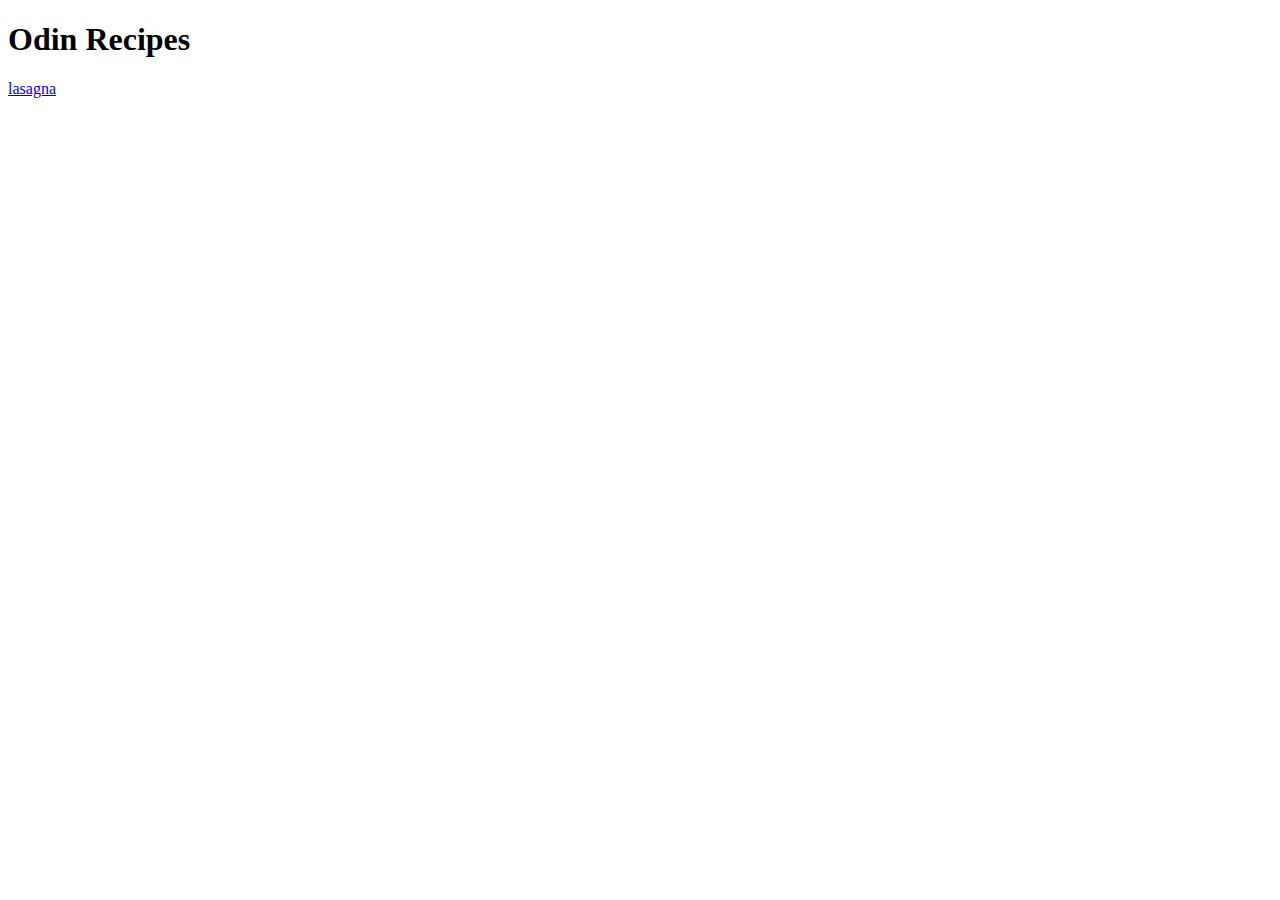
==== index.html @ ef7323d8 "Add index.html and recipes/lasagna.html" ====
<!DOCTYPE html>
<html lang="en">
<head>
    <meta charset="UTF-8">
    <meta http-equiv="X-UA-Compatible" content="IE=edge">
    <meta name="viewport" content="width=device-width, initial-scale=1.0">
    <title>Document</title>
</head>
<body>
    <h1>Odin Recipes</h1>
    <a href="recipes/lasagna.html">lasagna</a>
    
</body>
</html>
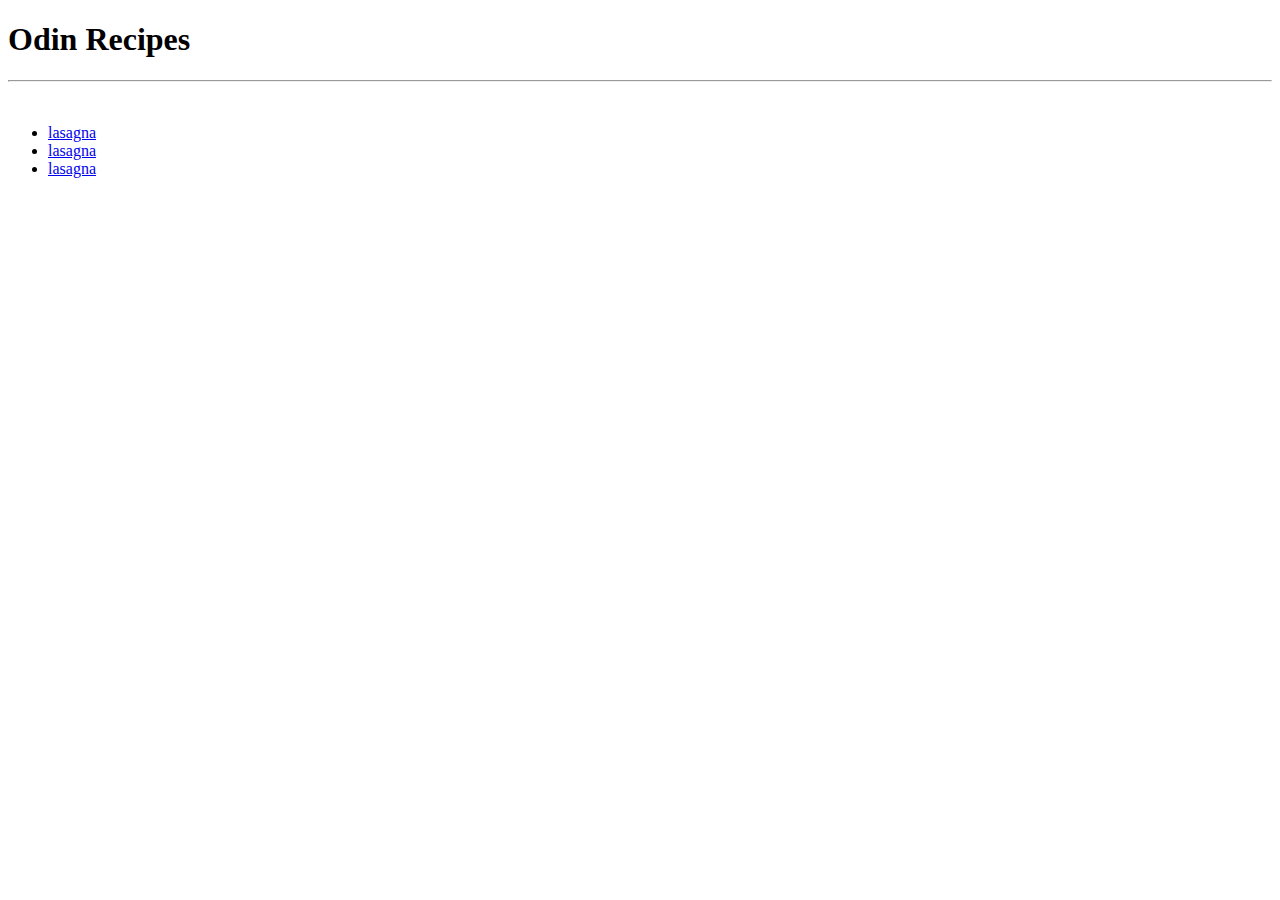
==== commit 41b57f88: "Add 2 new recipe pages to recipe directory and add respective links to index.html" ====
--- a/index.html
+++ b/index.html
@@ -7,8 +7,14 @@
     <title>Document</title>
 </head>
 <body>
-    <h1>Odin Recipes</h1>
-    <a href="recipes/lasagna.html">lasagna</a>
+    <h1>Odin Recipes</h1> <hr>
+    <br>
+    <ul>
+        <li><a href="recipes/lasagna.html">lasagna</a></li>
+        <li><a href="recipes/lasagna.html">lasagna</a></li>
+        <li><a href="recipes/lasagna.html">lasagna</a></li>
+    </ul>
     
+
 </body>
 </html>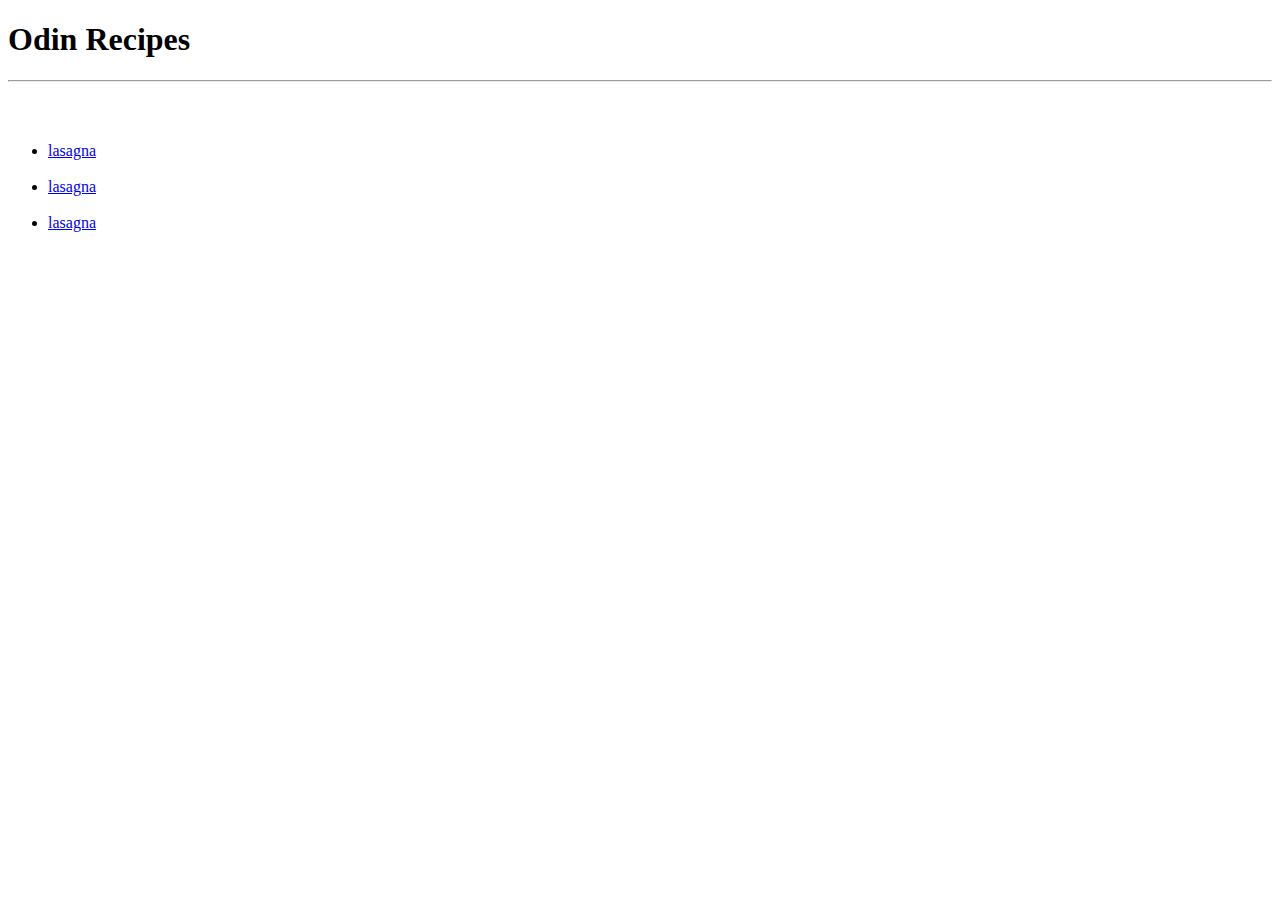
==== commit c9eed79d: "Update Index.html with working links to the other 2 webpages and add content to those webpages" ====
--- a/index.html
+++ b/index.html
@@ -4,15 +4,15 @@
     <meta charset="UTF-8">
     <meta http-equiv="X-UA-Compatible" content="IE=edge">
     <meta name="viewport" content="width=device-width, initial-scale=1.0">
-    <title>Document</title>
+    <title>Odin Recipes</title>
 </head>
 <body>
     <h1>Odin Recipes</h1> <hr>
-    <br>
+    <br> <br>
     <ul>
-        <li><a href="recipes/lasagna.html">lasagna</a></li>
-        <li><a href="recipes/lasagna.html">lasagna</a></li>
-        <li><a href="recipes/lasagna.html">lasagna</a></li>
+        <li><a href="recipes/lasagna.html">lasagna</a></li> <br>
+        <li><a href="recipes/pan-fried-pork-chops.html">lasagna</a></li> <br>
+        <li><a href="recipes/tuna-noodle-casserole.html">lasagna</a></li>
     </ul>
     
 
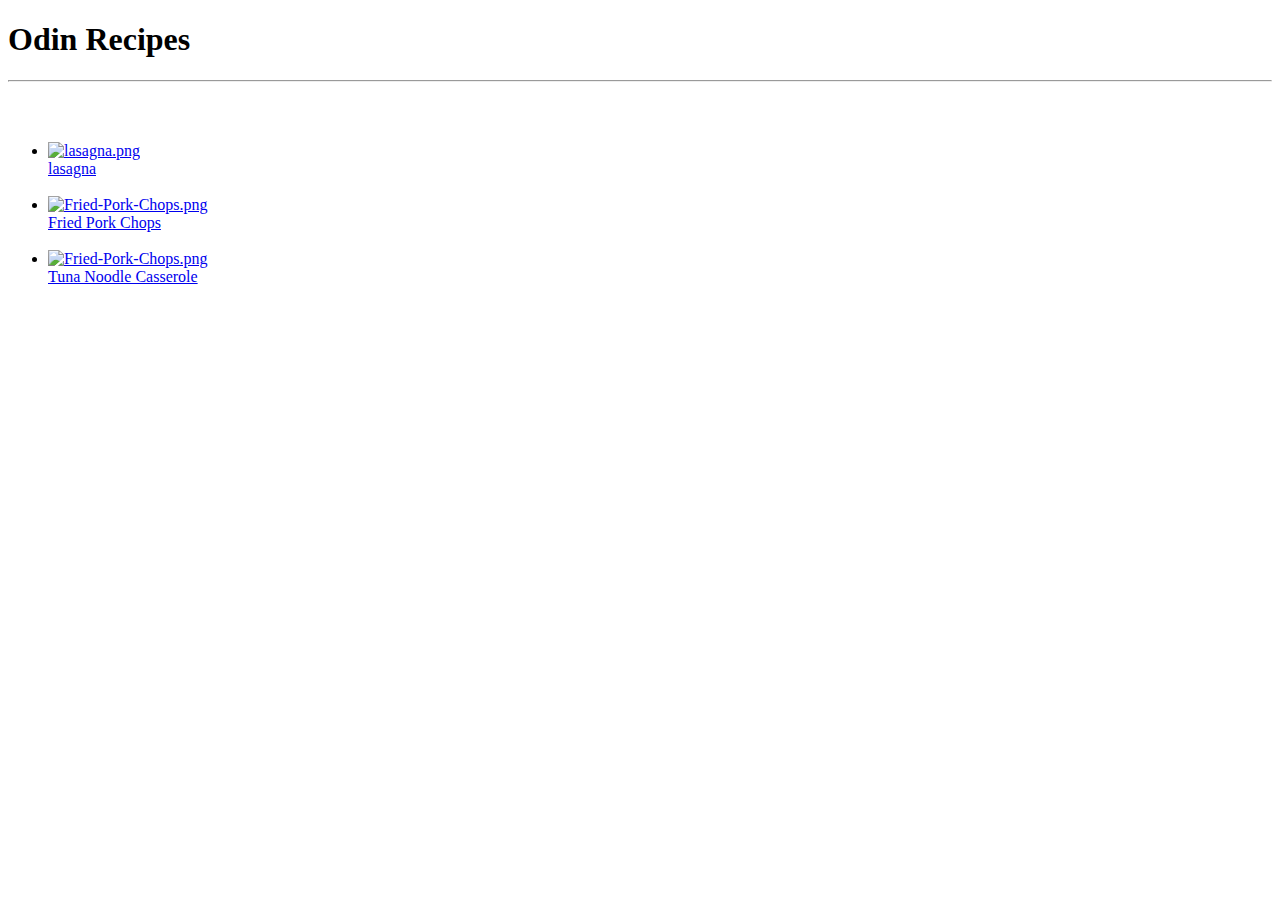
==== commit 02eb781f: "Add content to tuna-noodle-casserole.html and add pictures to index.html" ====
--- a/index.html
+++ b/index.html
@@ -1,20 +1,48 @@
 <!DOCTYPE html>
 <html lang="en">
-<head>
-    <meta charset="UTF-8">
-    <meta http-equiv="X-UA-Compatible" content="IE=edge">
-    <meta name="viewport" content="width=device-width, initial-scale=1.0">
+  <head>
+    <meta charset="UTF-8" />
+    <meta http-equiv="X-UA-Compatible" content="IE=edge" />
+    <meta name="viewport" content="width=device-width, initial-scale=1.0" />
     <title>Odin Recipes</title>
-</head>
-<body>
-    <h1>Odin Recipes</h1> <hr>
-    <br> <br>
+  </head>
+  <body>
+    <h1>Odin Recipes</h1>
+    <hr />
+    <br />
+    <br />
     <ul>
-        <li><a href="recipes/lasagna.html">lasagna</a></li> <br>
-        <li><a href="recipes/pan-fried-pork-chops.html">lasagna</a></li> <br>
-        <li><a href="recipes/tuna-noodle-casserole.html">lasagna</a></li>
+      <li>
+        <a href="recipes/lasagna.html">
+          <img
+            src="https://www.allrecipes.com/thmb/Di4ql6QGv-7GWP7tyKS7SP7i6kQ=/282x188/filters:no_upscale():max_bytes(150000):strip_icc():format(webp)/7314119_italian-sausage-and-mushroom-lasagna-with-bechamel-sauce_photo-by-allrecipes-2000-79dd45395fbb4fb7a131c008abb6275d.jpg"
+            alt="lasagna.png"
+          /><br />
+          lasagna</a
+        >
+      </li>
+      <br />
+      <li>
+        <a href="recipes/pan-fried-pork-chops.html">
+          <img
+            src="https://www.allrecipes.com/thmb/_VtMa02pmLKwCx3GT-nwN50yyvo=/750x0/filters:no_upscale():max_bytes(150000):strip_icc():format(webp)/Pan-Fried-Breaded-Pork-Chops-14321b3ad9c542d5a437801fd76c88c1.jpeg"
+            alt="Fried-Pork-Chops.png"
+          />
+          <br />
+          Fried Pork Chops</a
+        >
+      </li>
+      <br />
+      <li>
+        <a href="recipes/tuna-noodle-casserole.html">
+          <img
+            src="https://www.allrecipes.com/thmb/4oWu82i_w_4YiOzX5S_Gmk2EP8I=/750x0/filters:no_upscale():max_bytes(150000):strip_icc():format(webp)/9085119-best-tuna-noodle-casserole-AllrecipesPhoto-4x3-1-46115bbe31844cfcad82032f0ef718c0.jpg"
+            alt="Fried-Pork-Chops.png"
+          />
+          <br />
+          Tuna Noodle Casserole</a
+        >
+      </li>
     </ul>
-    
-
-</body>
-</html>+  </body>
+</html>
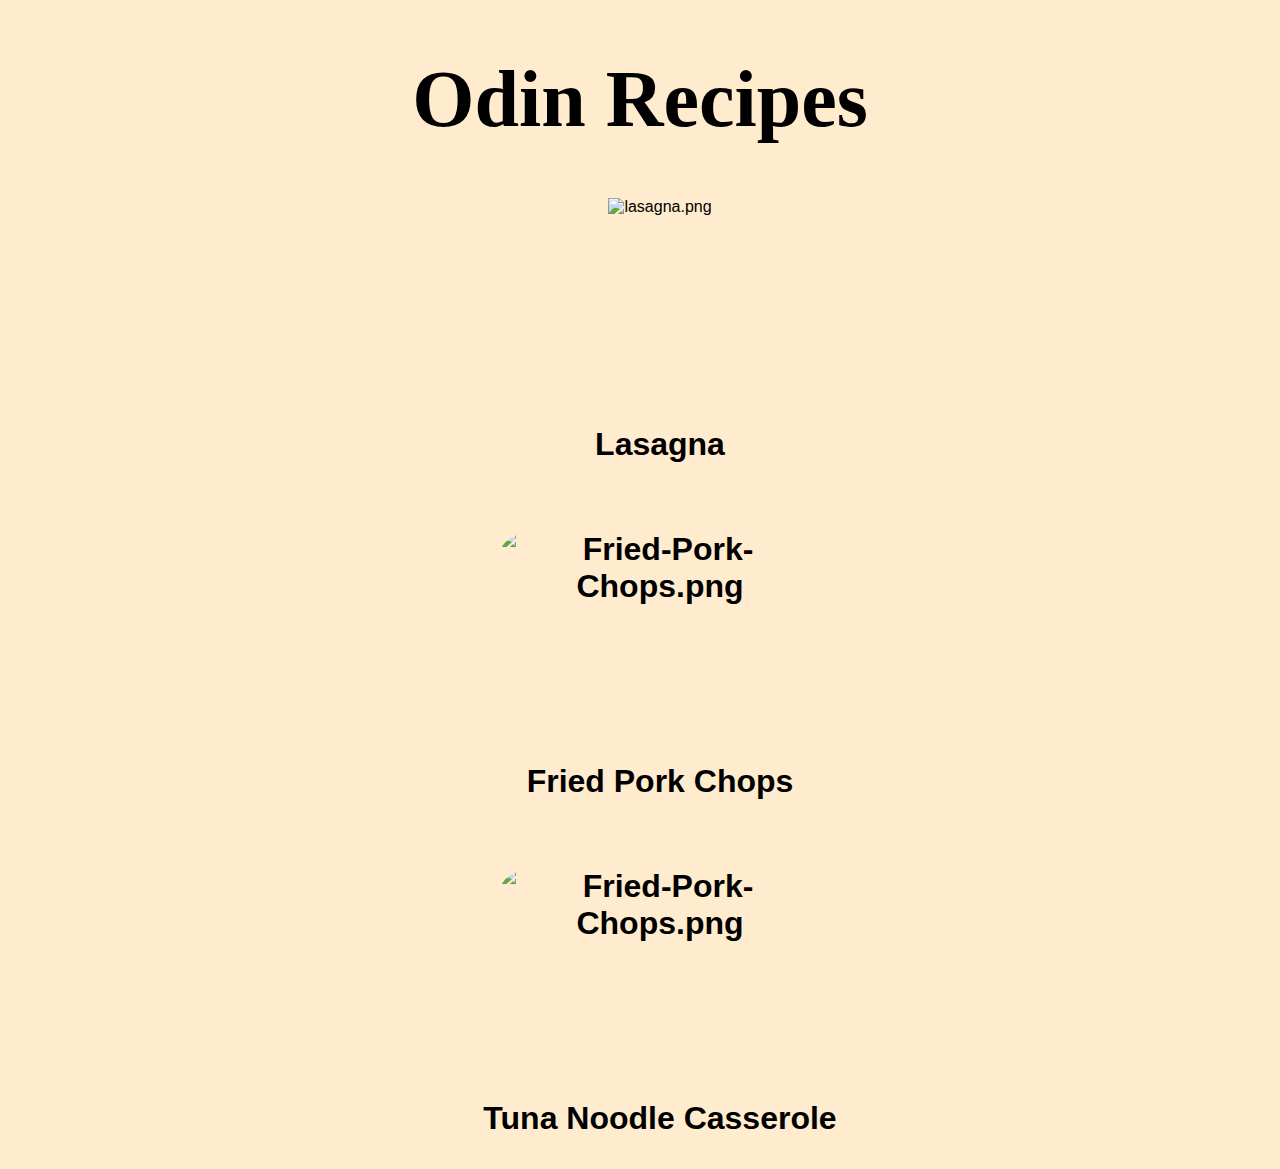
==== commit d1db8ea1: "Add CSS styling to the index.html" ====
--- a/index.html
+++ b/index.html
@@ -5,43 +5,47 @@
     <meta http-equiv="X-UA-Compatible" content="IE=edge" />
     <meta name="viewport" content="width=device-width, initial-scale=1.0" />
     <title>Odin Recipes</title>
+    <link rel="stylesheet" href="styles.css" />
   </head>
   <body>
     <h1>Odin Recipes</h1>
-    <hr />
-    <br />
-    <br />
-    <ul>
+    <ul class="home-content">
       <li>
         <a href="recipes/lasagna.html">
-          <img
-            src="https://www.allrecipes.com/thmb/Di4ql6QGv-7GWP7tyKS7SP7i6kQ=/282x188/filters:no_upscale():max_bytes(150000):strip_icc():format(webp)/7314119_italian-sausage-and-mushroom-lasagna-with-bechamel-sauce_photo-by-allrecipes-2000-79dd45395fbb4fb7a131c008abb6275d.jpg"
-            alt="lasagna.png"
-          /><br />
-          lasagna</a
+          <div class="img-container">
+            <img
+              src="https://www.allrecipes.com/thmb/Di4ql6QGv-7GWP7tyKS7SP7i6kQ=/282x188/filters:no_upscale():max_bytes(150000):strip_icc():format(webp)/7314119_italian-sausage-and-mushroom-lasagna-with-bechamel-sauce_photo-by-allrecipes-2000-79dd45395fbb4fb7a131c008abb6275d.jpg"
+              alt="lasagna.png"
+            />
+          </div>
+          <p class="home-list">Lasagna</p></a
         >
       </li>
       <br />
+      <br />
       <li>
-        <a href="recipes/pan-fried-pork-chops.html">
-          <img
-            src="https://www.allrecipes.com/thmb/_VtMa02pmLKwCx3GT-nwN50yyvo=/750x0/filters:no_upscale():max_bytes(150000):strip_icc():format(webp)/Pan-Fried-Breaded-Pork-Chops-14321b3ad9c542d5a437801fd76c88c1.jpeg"
-            alt="Fried-Pork-Chops.png"
-          />
-          <br />
-          Fried Pork Chops</a
-        >
+        <a href="recipes/pan-fried-pork-chops.html" class="home-list">
+          <div class="img-container">
+            <img
+              src="https://www.allrecipes.com/thmb/_VtMa02pmLKwCx3GT-nwN50yyvo=/750x0/filters:no_upscale():max_bytes(150000):strip_icc():format(webp)/Pan-Fried-Breaded-Pork-Chops-14321b3ad9c542d5a437801fd76c88c1.jpeg"
+              alt="Fried-Pork-Chops.png"
+            />
+          </div>
+          <p class="home-list">Fried Pork Chops</p>
+        </a>
       </li>
       <br />
+      <br />
       <li>
-        <a href="recipes/tuna-noodle-casserole.html">
-          <img
-            src="https://www.allrecipes.com/thmb/4oWu82i_w_4YiOzX5S_Gmk2EP8I=/750x0/filters:no_upscale():max_bytes(150000):strip_icc():format(webp)/9085119-best-tuna-noodle-casserole-AllrecipesPhoto-4x3-1-46115bbe31844cfcad82032f0ef718c0.jpg"
-            alt="Fried-Pork-Chops.png"
-          />
-          <br />
-          Tuna Noodle Casserole</a
-        >
+        <a href="recipes/tuna-noodle-casserole.html" class="home-list">
+          <div class="img-container">
+            <img
+              src="https://www.allrecipes.com/thmb/4oWu82i_w_4YiOzX5S_Gmk2EP8I=/750x0/filters:no_upscale():max_bytes(150000):strip_icc():format(webp)/9085119-best-tuna-noodle-casserole-AllrecipesPhoto-4x3-1-46115bbe31844cfcad82032f0ef718c0.jpg"
+              alt="Fried-Pork-Chops.png"
+            />
+          </div>
+          <p class="home-list">Tuna Noodle Casserole</p>
+        </a>
       </li>
     </ul>
   </body>
--- a/styles.css
+++ b/styles.css
@@ -0,0 +1,52 @@
+* {
+    font-family: Arial, Helvetica, sans-serif;
+    background-color: rgb(255, 235, 205);
+    
+}
+
+h1 {
+    text-align: center;
+    font-family: 'Times New Roman', Times, serif;
+    font-size: 5rem;
+}
+
+ul {
+    list-style-type: none;
+}
+
+
+img{
+    height: 12rem;
+    width: 20rem;
+    transition: 0.6s ease;
+}
+
+
+a {
+    text-decoration: none;
+    color: black;
+}
+
+.home-content{
+    text-align: center;
+}
+
+
+.img-container{
+    position: relative;
+    display: inline-block;
+    height: 12rem;
+    width: 20rem;
+    border-radius: 12%;
+    overflow: hidden;
+}
+
+.img-container:hover img{
+    transform: scale(1.5);
+}
+
+
+.home-list{
+    font-size: 2rem;
+    font-weight: 600;
+}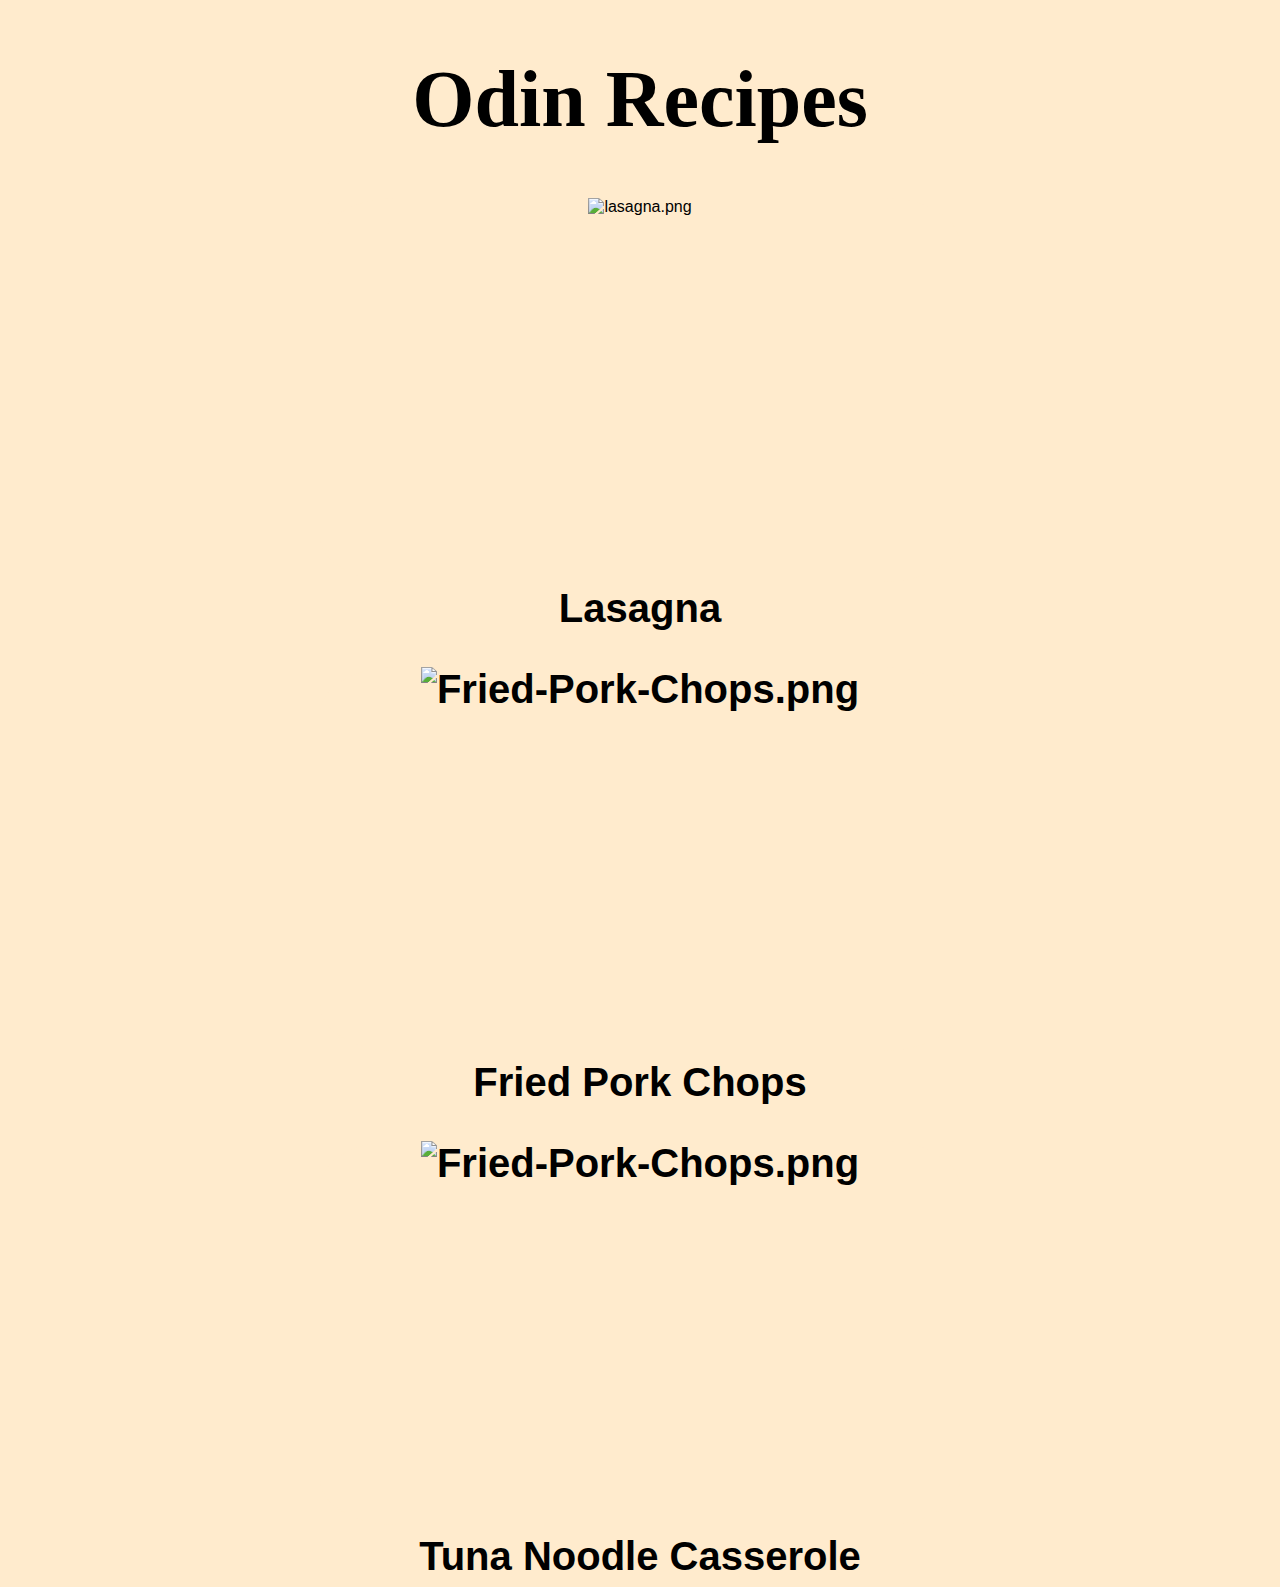
==== commit e2fb9688: "Style the remaining pages and add comments to html and css docs for future reference" ====
--- a/index.html
+++ b/index.html
@@ -13,6 +13,7 @@
       <li>
         <a href="recipes/lasagna.html">
           <div class="img-container">
+            <!-- image needed a container for the zoom in effect. And is left in "a" tag so users can click on it directly to send them to the next page. -->
             <img
               src="https://www.allrecipes.com/thmb/Di4ql6QGv-7GWP7tyKS7SP7i6kQ=/282x188/filters:no_upscale():max_bytes(150000):strip_icc():format(webp)/7314119_italian-sausage-and-mushroom-lasagna-with-bechamel-sauce_photo-by-allrecipes-2000-79dd45395fbb4fb7a131c008abb6275d.jpg"
               alt="lasagna.png"
--- a/styles.css
+++ b/styles.css
@@ -8,16 +8,19 @@
     text-align: center;
     font-family: 'Times New Roman', Times, serif;
     font-size: 5rem;
+    font-weight: 900;
 }
 
 ul {
     list-style-type: none;
+    padding: 0;
+    margin: 0;
 }
 
 
 img{
-    height: 12rem;
-    width: 20rem;
+    height: 24rem; /*gave all images specific dimensions of their containers*/
+    width: 40rem;  /* so they properly fit into the divs */
     transition: 0.6s ease;
 }
 
@@ -34,9 +37,9 @@
 
 .img-container{
     position: relative;
-    display: inline-block;
-    height: 12rem;
-    width: 20rem;
+    display: inline-block; /* prevents the entire width of the screen from being a link */
+    height: 24rem;
+    width: 40rem;
     border-radius: 12%;
     overflow: hidden;
 }
@@ -47,6 +50,50 @@
 
 
 .home-list{
+    font-size: 2.5rem;
+    font-weight: 600;
+    margin: 0;
+    padding: 0;
+}
+
+
+/*......................... Styling for other pages ........................*/
+
+.header{
+    text-align: center;
+}
+
+.header.image{
+    height: 24rem;
+    width: 45rem;
+    border-radius: 10%;
+    text-align: center;
+}
+
+h2{
+    font-size: 3rem;
+    font-weight: 700;
+    padding: 0;
+    margin: 0;
+}
+
+h3{
     font-size: 2rem;
     font-weight: 600;
-}+}
+
+p{
+    font-size: 1.3rem;
+}
+
+.list.ingredients{
+    margin-left: 1rem;
+    list-style-type:circle;
+}
+
+.list{
+    font-size: 1.3rem;
+    line-height: 2;
+}
+
+
